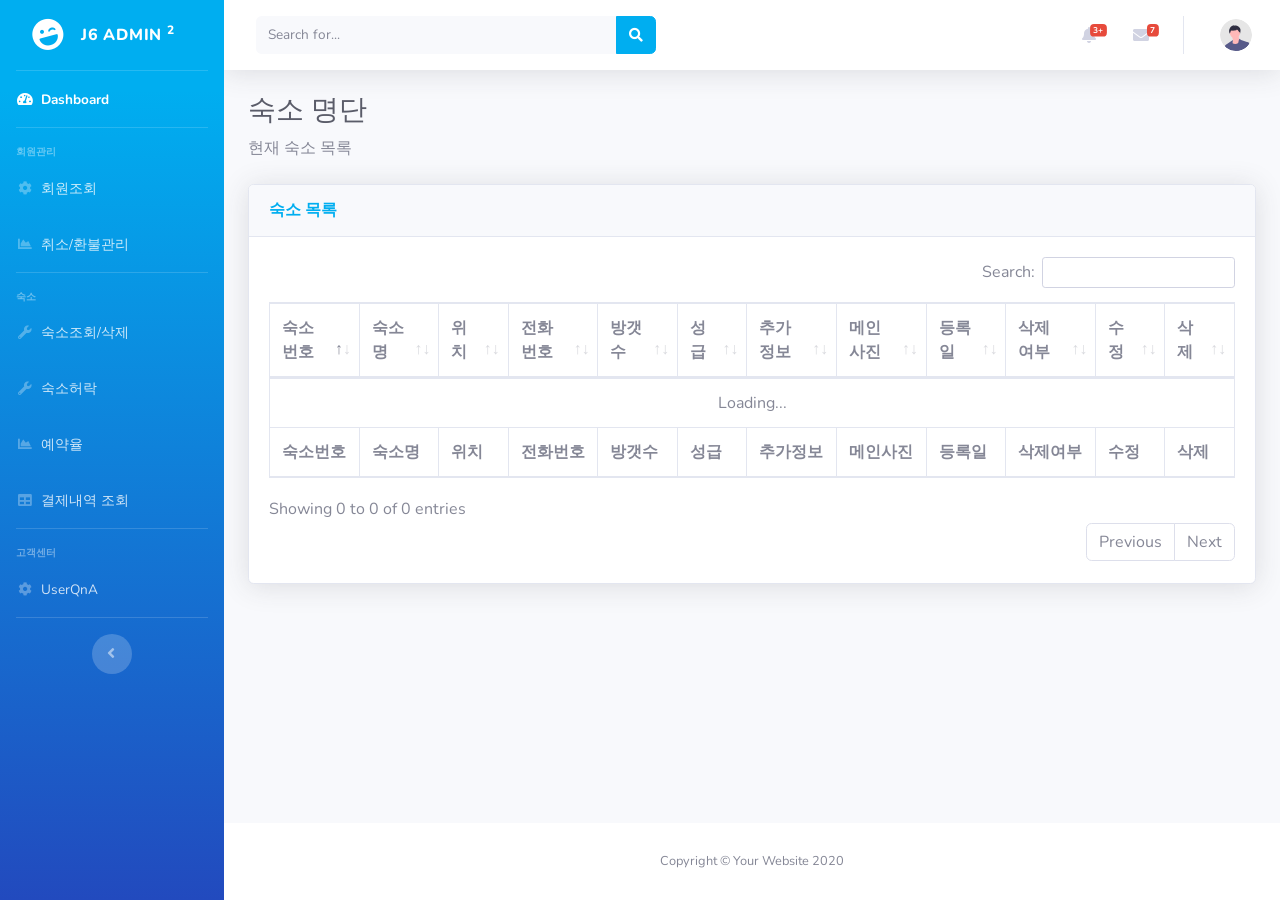
==== src/main/webapp/admin/accommlist.html @ d324079a "first commit" ====
<!DOCTYPE html>
<html lang="en">

<head>

    <meta charset="utf-8">
    <meta http-equiv="X-UA-Compatible" content="IE=edge">
    <meta name="viewport" content="width=device-width, initial-scale=1, shrink-to-fit=no">
    <meta name="description" content="">
    <meta name="author" content="">

    <title>J6 관리자페이지</title>

    <!-- Custom fonts for this template -->
    <link href="vendor/fontawesome-free/css/all.min.css" rel="stylesheet" type="text/css">
    <link
        href="https://fonts.googleapis.com/css?family=Nunito:200,200i,300,300i,400,400i,600,600i,700,700i,800,800i,900,900i"
        rel="stylesheet">

    <!-- Custom styles for this template -->
    <link href="css/sb-admin-2.min.css" rel="stylesheet">

    <!-- Custom styles for this page -->
    <link href="vendor/datatables/dataTables.bootstrap4.min.css" rel="stylesheet">

</head>

<body id="page-top">
    <!-- Page Wrapper -->
    <div id="wrapper">

        <!-- Sidebar -->
        <ul class="navbar-nav bg-gradient-primary sidebar sidebar-dark accordion" id="accordionSidebar">

            <!-- Sidebar - Brand -->
            <a class="sidebar-brand d-flex align-items-center justify-content-center" href="index.html">
                <div class="sidebar-brand-icon rotate-n-15">
                    <i class="fas fa-laugh-wink"></i>
                </div>
                <div class="sidebar-brand-text mx-3">J6 ADMIN <sup>2</sup></div>
            </a>

            <!-- Divider -->
            <hr class="sidebar-divider my-0">

            <!-- Nav Item - Dashboard -->
            <li class="nav-item active">
                <a class="nav-link" href="index.html">
                    <i class="fas fa-fw fa-tachometer-alt"></i>
                    <span>Dashboard</span></a>
            </li>

            <!-- Divider -->
            <hr class="sidebar-divider">

            <!-- Heading -->
            <div class="sidebar-heading">
                회원관리
            </div>
            
            <!-- Nav Item - Pages Collapse Menu -->
            <li class="nav-item">
                <a class="nav-link" href="memlist.html">
                    <i class="fas fa-fw fa-cog"></i>
                    <span>회원조회</span>
                </a>
            </li>
             <!-- Nav Item - Charts -->
            <li class="nav-item">
                <a class="nav-link" href="rsvcancel.html">
                    <i class="fas fa-fw fa-chart-area"></i>
                    <span>취소/환불관리</span></a>
            </li>
            
            <!-- Divider -->
            <hr class="sidebar-divider">

            <!-- Heading -->
            <div class="sidebar-heading">
                숙소
            </div>

            <!-- Nav Item - Pages Collapse Menu -->
            <li class="nav-item">
                <a class="nav-link collapsed" href="accommlist.html" >
					<i class="fas fa-fw fa-wrench"></i>                    
					<span>숙소조회/삭제</span>
				<a class="nav-link collapsed" href="hotellcommit.html" >
					<i class="fas fa-fw fa-wrench"></i>                    
					<span>숙소허락</span>
                <a class="nav-link collapsed" href="reservationRate.html" >
                    <i class="fas fa-fw fa-chart-area"></i>
                    <span>예약율</span>
                </a>
            </li>

            <!-- Nav Item - Tables -->
            <li class="nav-item">
                <a class="nav-link" href="paymentlist.html">
                    <i class="fas fa-fw fa-table"></i>
                    <span>결제내역 조회</span></a>
            </li>
            
            <!-- Divider -->
            <hr class="sidebar-divider">
            
			<div class="sidebar-heading">
				고객센터
			</div>
			<!-- Nav Item - Pages Collapse Menu -->

			<li class="nav-item">
                <a class="nav-link" href="userqna2.html">
                    <i class="fas fa-fw fa-cog"></i>
                    <span>UserQnA</span>
                </a>
            </li>

            <!-- Divider -->
            <hr class="sidebar-divider d-none d-md-block">

            <!-- Sidebar Toggler (Sidebar) -->
            <div class="text-center d-none d-md-inline">
                <button class="rounded-circle border-0" id="sidebarToggle"></button>
            </div>

        </ul>
        <!-- End of Sidebar -->

        <!-- Content Wrapper -->
        <div id="content-wrapper" class="d-flex flex-column">

            <!-- Main Content -->
            <div id="content">

                <!-- Topbar -->
                <nav class="navbar navbar-expand navbar-light bg-white topbar mb-4 static-top shadow">

                    <!-- Sidebar Toggle (Topbar) -->
                    <button id="sidebarToggleTop" class="btn btn-link d-md-none rounded-circle mr-3">
                        <i class="fa fa-bars"></i>
                    </button>

                    <!-- Topbar Search -->
                    <form
                        class="d-none d-sm-inline-block form-inline mr-auto ml-md-3 my-2 my-md-0 mw-100 navbar-search">
                        <div class="input-group">
                            <input type="text" class="form-control bg-light border-0 small" placeholder="Search for..."
                                aria-label="Search" aria-describedby="basic-addon2">
                            <div class="input-group-append">
                                <button class="btn btn-primary" type="button">
                                    <i class="fas fa-search fa-sm"></i>
                                </button>
                            </div>
                        </div>
                    </form>

                    <!-- Topbar Navbar -->
                    <ul class="navbar-nav ml-auto">

                        <!-- Nav Item - Search Dropdown (Visible Only XS) -->
                        <li class="nav-item dropdown no-arrow d-sm-none">
                            <a class="nav-link dropdown-toggle" href="#" id="searchDropdown" role="button"
                                data-toggle="dropdown" aria-haspopup="true" aria-expanded="false">
                                <i class="fas fa-search fa-fw"></i>
                            </a>
                            <!-- Dropdown - Messages -->
                            <div class="dropdown-menu dropdown-menu-right p-3 shadow animated--grow-in"
                                aria-labelledby="searchDropdown">
                                <form class="form-inline mr-auto w-100 navbar-search">
                                    <div class="input-group">
                                        <input type="text" class="form-control bg-light border-0 small"
                                            placeholder="Search for..." aria-label="Search"
                                            aria-describedby="basic-addon2">
                                        <div class="input-group-append">
                                            <button class="btn btn-primary" type="button">
                                                <i class="fas fa-search fa-sm"></i>
                                            </button>
                                        </div>
                                    </div>
                                </form>
                            </div>
                        </li>

                        <!-- Nav Item - Alerts -->
                        <li class="nav-item dropdown no-arrow mx-1">
                            <a class="nav-link dropdown-toggle" href="#" id="alertsDropdown" role="button"
                                data-toggle="dropdown" aria-haspopup="true" aria-expanded="false">
                                <i class="fas fa-bell fa-fw"></i>
                                <!-- Counter - Alerts -->
                                <span class="badge badge-danger badge-counter">3+</span>
                            </a>
                            <!-- Dropdown - Alerts -->
                            <div class="dropdown-list dropdown-menu dropdown-menu-right shadow animated--grow-in"
                                aria-labelledby="alertsDropdown">
                                <h6 class="dropdown-header">
                                    Alerts Center
                                </h6>
                                <a class="dropdown-item d-flex align-items-center" href="#">
                                    <div class="mr-3">
                                        <div class="icon-circle bg-primary">
                                            <i class="fas fa-file-alt text-white"></i>
                                        </div>
                                    </div>
                                    <div>
                                        <div class="small text-gray-500">December 12, 2019</div>
                                        <span class="font-weight-bold">A new monthly report is ready to download!</span>
                                    </div>
                                </a>
                                <a class="dropdown-item d-flex align-items-center" href="#">
                                    <div class="mr-3">
                                        <div class="icon-circle bg-success">
                                            <i class="fas fa-donate text-white"></i>
                                        </div>
                                    </div>
                                    <div>
                                        <div class="small text-gray-500">December 7, 2019</div>
                                        $290.29 has been deposited into your account!
                                    </div>
                                </a>
                                <a class="dropdown-item d-flex align-items-center" href="#">
                                    <div class="mr-3">
                                        <div class="icon-circle bg-warning">
                                            <i class="fas fa-exclamation-triangle text-white"></i>
                                        </div>
                                    </div>
                                    <div>
                                        <div class="small text-gray-500">December 2, 2019</div>
                                        Spending Alert: We've noticed unusually high spending for your account.
                                    </div>
                                </a>
                                <a class="dropdown-item text-center small text-gray-500" href="#">Show All Alerts</a>
                            </div>
                        </li>

                        <!-- Nav Item - Messages -->
                        <li class="nav-item dropdown no-arrow mx-1">
                            <a class="nav-link dropdown-toggle" href="#" id="messagesDropdown" role="button"
                                data-toggle="dropdown" aria-haspopup="true" aria-expanded="false">
                                <i class="fas fa-envelope fa-fw"></i>
                                <!-- Counter - Messages -->
                                <span class="badge badge-danger badge-counter">7</span>
                            </a>
                            <!-- Dropdown - Messages -->
                            <div class="dropdown-list dropdown-menu dropdown-menu-right shadow animated--grow-in"
                                aria-labelledby="messagesDropdown">
                                <h6 class="dropdown-header">
                                    Message Center
                                </h6>
                                <a class="dropdown-item d-flex align-items-center" href="#">
                                    <div class="dropdown-list-image mr-3">
                                        <img class="rounded-circle" src="img/undraw_profile_1.svg"
                                            alt="...">
                                        <div class="status-indicator bg-success"></div>
                                    </div>
                                    <div class="font-weight-bold">
                                        <div class="text-truncate">Hi there! I am wondering if you can help me with a
                                            problem I've been having.</div>
                                        <div class="small text-gray-500">Emily Fowler · 58m</div>
                                    </div>
                                </a>
                                <a class="dropdown-item d-flex align-items-center" href="#">
                                    <div class="dropdown-list-image mr-3">
                                        <img class="rounded-circle" src="img/undraw_profile_2.svg"
                                            alt="...">
                                        <div class="status-indicator"></div>
                                    </div>
                                    <div>
                                        <div class="text-truncate">I have the photos that you ordered last month, how
                                            would you like them sent to you?</div>
                                        <div class="small text-gray-500">Jae Chun · 1d</div>
                                    </div>
                                </a>
                                <a class="dropdown-item d-flex align-items-center" href="#">
                                    <div class="dropdown-list-image mr-3">
                                        <img class="rounded-circle" src="img/undraw_profile_3.svg"
                                            alt="...">
                                        <div class="status-indicator bg-warning"></div>
                                    </div>
                                    <div>
                                        <div class="text-truncate">Last month's report looks great, I am very happy with
                                            the progress so far, keep up the good work!</div>
                                        <div class="small text-gray-500">Morgan Alvarez · 2d</div>
                                    </div>
                                </a>
                                <a class="dropdown-item d-flex align-items-center" href="#">
                                    <div class="dropdown-list-image mr-3">
                                        <img class="rounded-circle" src="https://source.unsplash.com/Mv9hjnEUHR4/60x60"
                                            alt="...">
                                        <div class="status-indicator bg-success"></div>
                                    </div>
                                    <div>
                                        <div class="text-truncate">Am I a good boy? The reason I ask is because someone
                                            told me that people say this to all dogs, even if they aren't good...</div>
                                        <div class="small text-gray-500">Chicken the Dog · 2w</div>
                                    </div>
                                </a>
                                <a class="dropdown-item text-center small text-gray-500" href="#">Read More Messages</a>
                            </div>
                        </li>

                        <div class="topbar-divider d-none d-sm-block"></div>

                        <!-- Nav Item - User Information -->
                        <li class="nav-item dropdown no-arrow">
                            <a class="nav-link dropdown-toggle" href="#" id="userDropdown" role="button"
                                data-toggle="dropdown" aria-haspopup="true" aria-expanded="false">
                                <span class="mr-2 d-none d-lg-inline text-gray-600 small" id="adminid"></span>
                                <img class="img-profile rounded-circle"
                                    src="img/undraw_profile.svg">
                            </a>
                            <!-- Dropdown - User Information -->
                            <div class="dropdown-menu dropdown-menu-right shadow animated--grow-in"
                                aria-labelledby="userDropdown">
                                <a class="dropdown-item" href="#" data-toggle="modal" data-target="#logoutModal">
                                    <i class="fas fa-sign-out-alt fa-sm fa-fw mr-2 text-gray-400"></i>
                                    Logout
                                </a>
                            </div>
                        </li>

                    </ul>

                </nav>
                <!-- End of Topbar -->

                <!-- Begin Page Content -->
                <div class="container-fluid">

                    <!-- Page Heading -->
                    <h1 class="h3 mb-2 text-gray-800">숙소 명단</h1>
                    <p class="mb-4">현재 숙소 목록</p>

                    <!-- DataTales Example -->
                    <div class="card shadow mb-4">
                        <div class="card-header py-3">
                            <h6 class="m-0 font-weight-bold text-primary">숙소 목록</h6>
                        </div>
                        <div class="card-body">
                            <div class="table-responsive">
                                <table class="table table-bordered" id="dataTable" width="100%" cellspacing="0">
                                    <thead>
                                        <tr>
                                            <th>숙소번호</th>
                                            <th>숙소명</th>
                                            <th>위치</th>
                                            <th>전화번호</th>
                                            <th>방갯수</th>
                                            <th>성급</th>
                                            <th>추가정보</th>
                                            <th>메인사진</th>
                                            <th>등록일</th>
                                            <th>삭제여부</th>
                                            <th>수정</th>
                                            <th>삭제</th>
                                        </tr>
                                    </thead>
                                    <tfoot>
                                        <tr>
                                            <th>숙소번호</th>
                                            <th>숙소명</th>
                                            <th>위치</th>
                                            <th>전화번호</th>
                                            <th>방갯수</th>
                                            <th>성급</th>
                                            <th>추가정보</th>
                                            <th>메인사진</th>
                                            <th>등록일</th>
                                            <th>삭제여부</th>
                                            <th>수정</th>
                                            <th>삭제</th>
                                        </tr>
                                    </tfoot>
                                </table>
                            </div>
                        </div>
                    </div>

                </div>
                <!-- /.container-fluid -->

            </div>
            <!-- End of Main Content -->

            <!-- Footer -->
            <footer class="sticky-footer bg-white">
                <div class="container my-auto">
                    <div class="copyright text-center my-auto">
                        <span>Copyright &copy; Your Website 2020</span>
                    </div>
                </div>
            </footer>
            <!-- End of Footer -->

        </div>
        <!-- End of Content Wrapper -->

    </div>
    <!-- End of Page Wrapper -->

    <!-- Scroll to Top Button-->
    <a class="scroll-to-top rounded" href="#page-top">
        <i class="fas fa-angle-up"></i>
    </a>

    <!-- Logout Modal-->
    <div class="modal fade" id="logoutModal" tabindex="-1" role="dialog" aria-labelledby="exampleModalLabel"
        aria-hidden="true">
        <div class="modal-dialog" role="document">
            <div class="modal-content">
                <div class="modal-header">
                    <h5 class="modal-title" id="exampleModalLabel">Ready to Leave?</h5>
                    <button class="close" type="button" data-dismiss="modal" aria-label="Close">
                        <span aria-hidden="true">×</span>
                    </button>
                </div>
                <div class="modal-body">Select "Logout" below if you are ready to end your current session.</div>
                <div class="modal-footer">
                    <button class="btn btn-secondary" type="button" data-dismiss="modal">Cancel</button>
                    <a class="btn btn-primary" href="login.html">Logout</a>
                </div>
            </div>
        </div>
    </div>
	<script>
		var path = "http://localhost:8080/project/";
	</script>
    <!-- Bootstrap core JavaScript-->
    <script src="vendor/jquery/jquery.min.js"></script>
    <script src="vendor/bootstrap/js/bootstrap.bundle.min.js"></script>

    <!-- Core plugin JavaScript-->
    <script src="vendor/jquery-easing/jquery.easing.min.js"></script>

    <!-- Custom scripts for all pages-->
    <script src="js/sb-admin-2.min.js"></script>

    <!-- Page level plugins -->
    <script src="vendor/datatables/jquery.dataTables.min.js"></script>
    <script src="vendor/datatables/dataTables.bootstrap4.min.js"></script>

    <!-- Page level custom scripts -->
    <script src="js/demo/accommodations.js"></script>
    <script src="js/demo/login.js"></script>
    
    
    <script src="https://cdn.datatables.net/buttons/1.5.1/js/dataTables.buttons.min.js"></script> 

	<script src="https://cdnjs.cloudflare.com/ajax/libs/jszip/3.1.3/jszip.min.js"></script> 
	
	<script src="https://cdnjs.cloudflare.com/ajax/libs/pdfmake/0.1.32/pdfmake.min.js"></script> 
	
	<script src="https://cdnjs.cloudflare.com/ajax/libs/pdfmake/0.1.32/vfs_fonts.js"></script> 
	
	<script src="https://cdn.datatables.net/buttons/1.5.1/js/buttons.html5.min.js"></script> 
	
	<script src="https://cdn.datatables.net/buttons/1.5.1/js/buttons.print.min.js"></script>
    

</body>
</html>
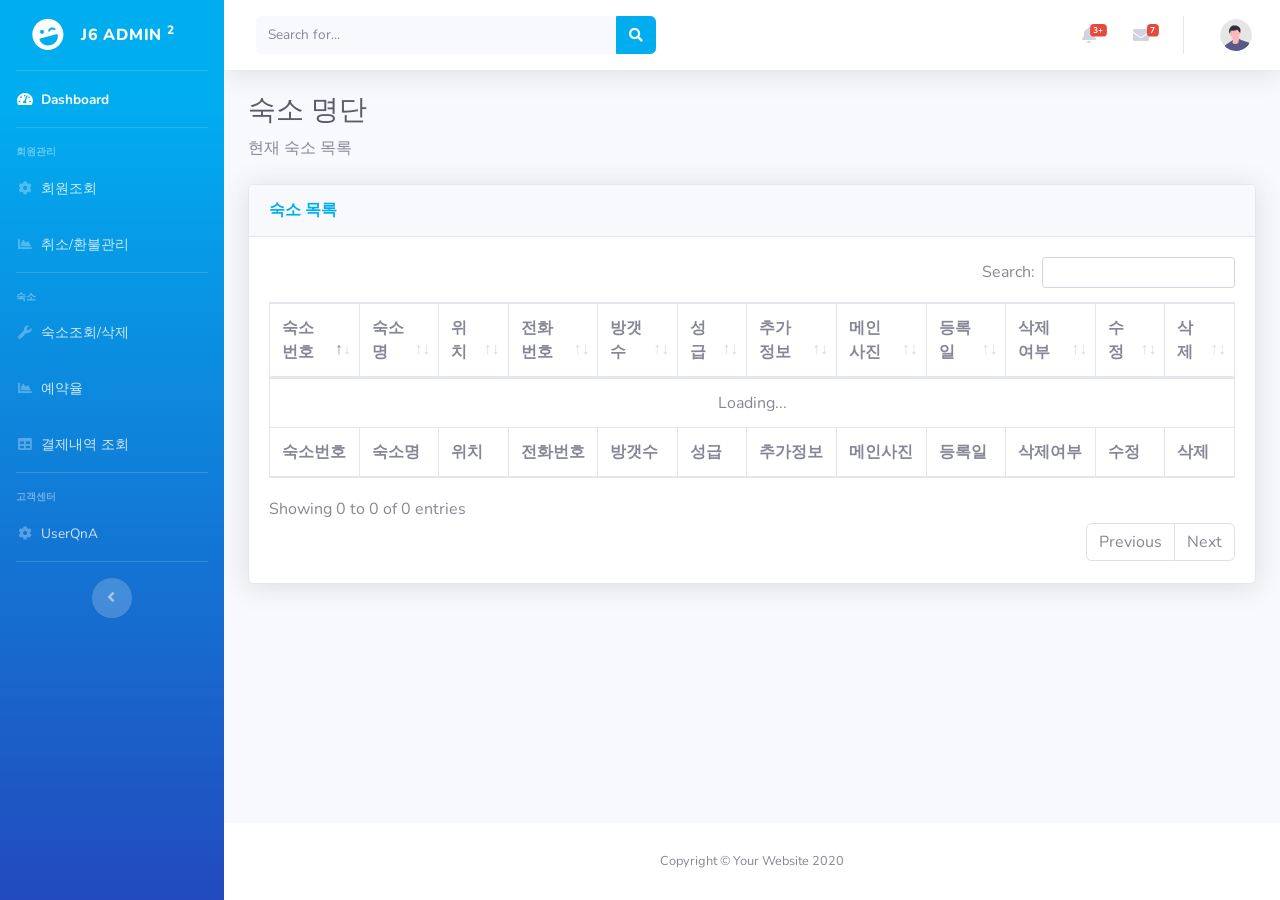
==== commit 51624983: "결제가격 1원으로 변경" ====
--- a/src/main/webapp/admin/accommlist.html
+++ b/src/main/webapp/admin/accommlist.html
@@ -85,9 +85,6 @@
                 <a class="nav-link collapsed" href="accommlist.html" >
 					<i class="fas fa-fw fa-wrench"></i>                    
 					<span>숙소조회/삭제</span>
-				<a class="nav-link collapsed" href="hotellcommit.html" >
-					<i class="fas fa-fw fa-wrench"></i>                    
-					<span>숙소허락</span>
                 <a class="nav-link collapsed" href="reservationRate.html" >
                     <i class="fas fa-fw fa-chart-area"></i>
                     <span>예약율</span>
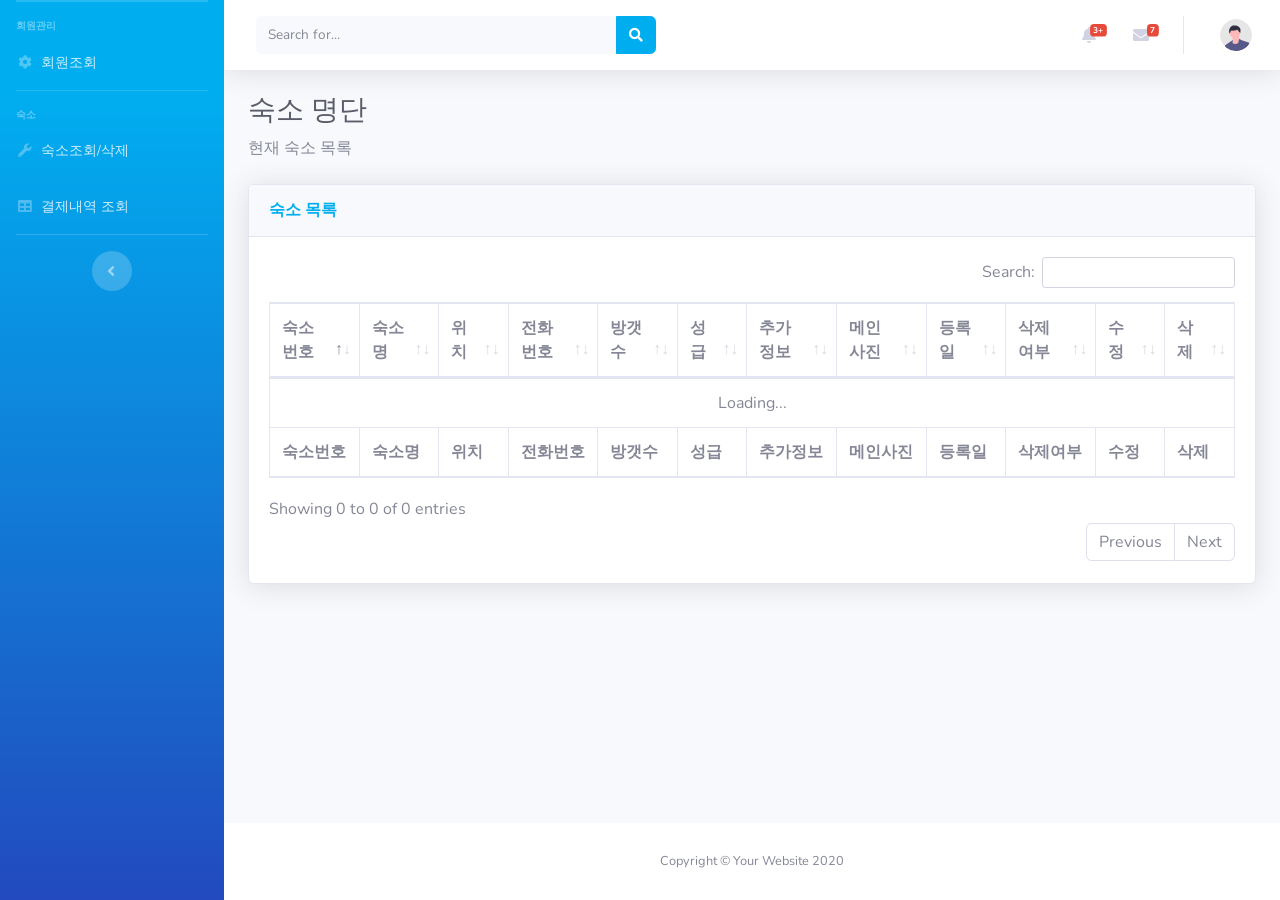
==== commit 9e827787: "관리자페이지 중간저장" ====
--- a/src/main/webapp/admin/accommlist.html
+++ b/src/main/webapp/admin/accommlist.html
@@ -33,22 +33,22 @@
         <ul class="navbar-nav bg-gradient-primary sidebar sidebar-dark accordion" id="accordionSidebar">
 
             <!-- Sidebar - Brand -->
-            <a class="sidebar-brand d-flex align-items-center justify-content-center" href="index.html">
+<!--             <a class="sidebar-brand d-flex align-items-center justify-content-center" href="index.html">
                 <div class="sidebar-brand-icon rotate-n-15">
                     <i class="fas fa-laugh-wink"></i>
                 </div>
                 <div class="sidebar-brand-text mx-3">J6 ADMIN <sup>2</sup></div>
-            </a>
+            </a> -->
 
             <!-- Divider -->
             <hr class="sidebar-divider my-0">
 
             <!-- Nav Item - Dashboard -->
-            <li class="nav-item active">
+<!--             <li class="nav-item active">
                 <a class="nav-link" href="index.html">
                     <i class="fas fa-fw fa-tachometer-alt"></i>
                     <span>Dashboard</span></a>
-            </li>
+            </li> -->
 
             <!-- Divider -->
             <hr class="sidebar-divider">
@@ -66,11 +66,11 @@
                 </a>
             </li>
              <!-- Nav Item - Charts -->
-            <li class="nav-item">
+           <!--  <li class="nav-item">
                 <a class="nav-link" href="rsvcancel.html">
                     <i class="fas fa-fw fa-chart-area"></i>
                     <span>취소/환불관리</span></a>
-            </li>
+            </li> -->
             
             <!-- Divider -->
             <hr class="sidebar-divider">
@@ -85,10 +85,11 @@
                 <a class="nav-link collapsed" href="accommlist.html" >
 					<i class="fas fa-fw fa-wrench"></i>                    
 					<span>숙소조회/삭제</span>
-                <a class="nav-link collapsed" href="reservationRate.html" >
+				</a>
+<!--                 <a class="nav-link collapsed" href="reservationRate.html" >
                     <i class="fas fa-fw fa-chart-area"></i>
                     <span>예약율</span>
-                </a>
+                </a> -->
             </li>
 
             <!-- Nav Item - Tables -->
@@ -99,19 +100,19 @@
             </li>
             
             <!-- Divider -->
-            <hr class="sidebar-divider">
+<!--             <hr class="sidebar-divider">
             
 			<div class="sidebar-heading">
 				고객센터
-			</div>
+			</div> -->
 			<!-- Nav Item - Pages Collapse Menu -->
 
-			<li class="nav-item">
+<!-- 			<li class="nav-item">
                 <a class="nav-link" href="userqna2.html">
                     <i class="fas fa-fw fa-cog"></i>
                     <span>UserQnA</span>
                 </a>
-            </li>
+            </li> -->
 
             <!-- Divider -->
             <hr class="sidebar-divider d-none d-md-block">
